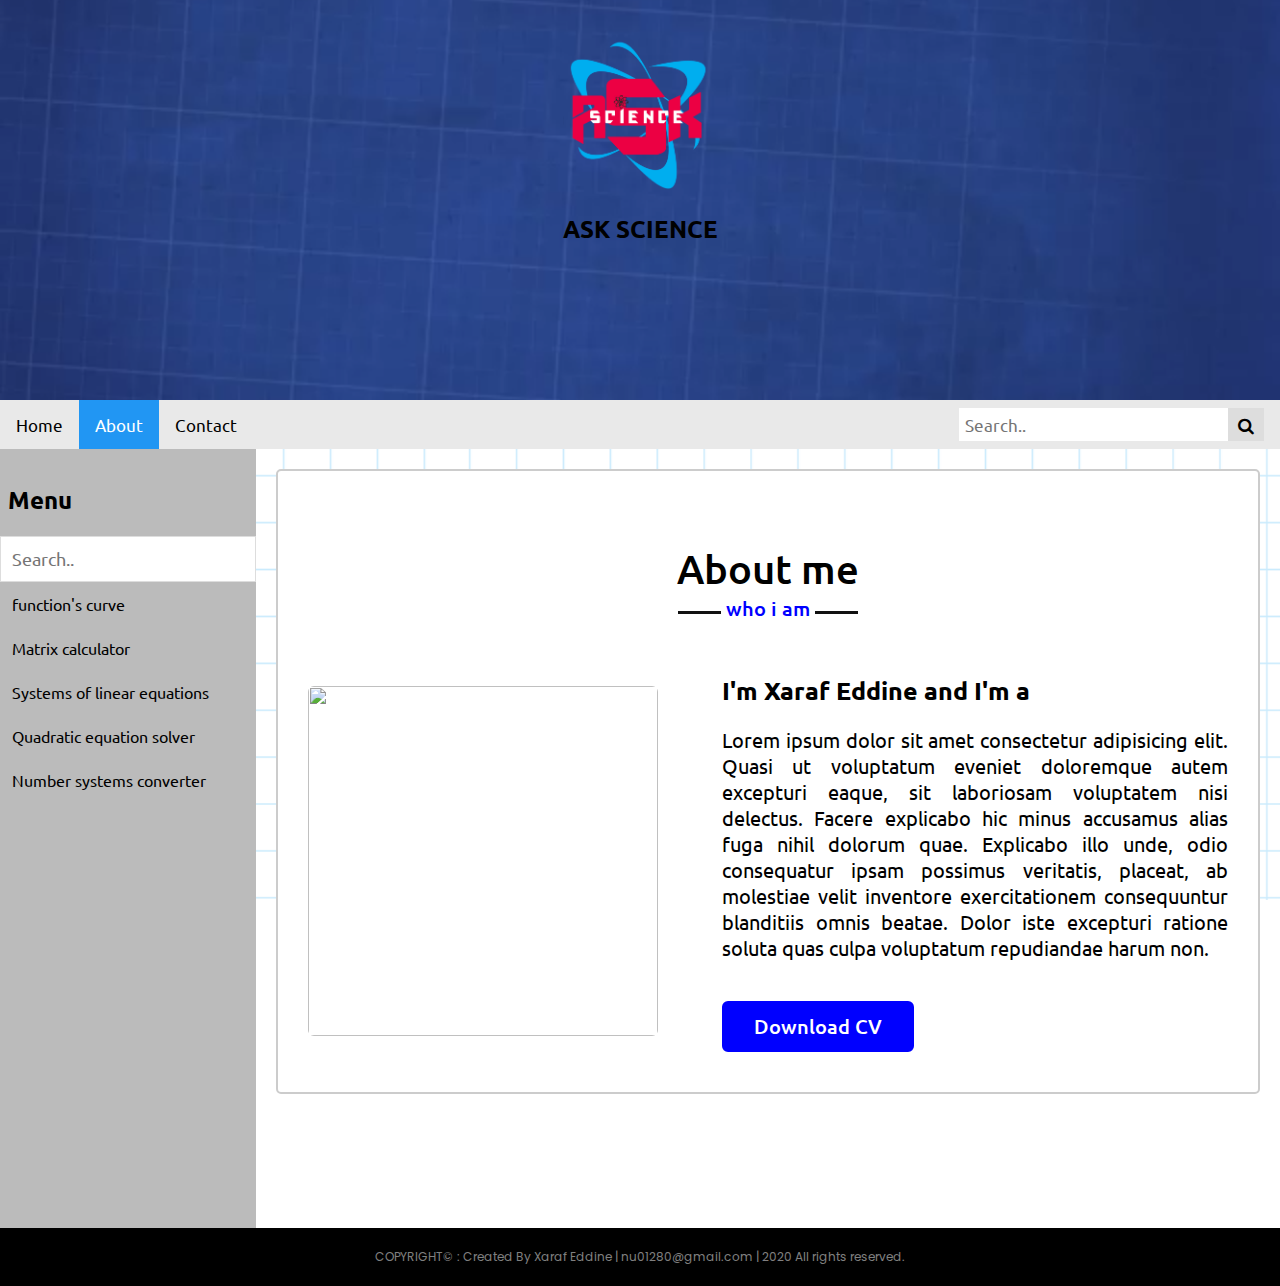
==== about.html @ 3e9c5034 "first commit" ====
<!DOCTYPE html>
<html>

                    <!-- This is a comment -->


<head>
    <title>This is my first web page</title>
    <link rel="stylesheet" type="text/css" href="style.css" >

    <script src = "script.js"></script>
    <link rel="stylesheet" href="https://cdnjs.cloudflare.com/ajax/libs/font-awesome/4.7.0/css/font-awesome.min.css">
</head>
<body>


    <header>
        <div class="logo"><a href="home.html" url="logo"></a></div>
        <h2>ASK SCIENCE</h2>
        
    </header>


    <div class="topnav">
        <a href="index.html">Home</a>
        <a class="active" href="about.html">About</a>
        <a href="contact.html">Contact</a>
        <div class="search-container">
        <div action="/action_page.php">
            <input type="text" placeholder="Search.." name="search">
            <button type="submit"><i class="fa fa-search"></i></button>
        </div>
        </div>
    </div>


    <div class="container">

        <div class="leftmenu" style="background-color:#bbb;">
        <h2>Menu</h2>
        <input type="text" id="mySearch" onkeyup="mysearch()" placeholder="Search.." title="Type in a category">
        <ul id="myMenu">
            <li><a href="#">function's curve</a></li>
            <li><a href="matrix.html">Matrix calculator</a></li>
            <li><a href="systems.html">Systems of linear equations</a></li>
            <li><a href="qe-solver.html">Quadratic equation solver</a></li>
            <li><a href="converter.html">Number systems converter</a></li>

        </ul>
        </div>
        
        <div class = "main">

            <!-- about section start -->
            <section class="about" id="about">
                <div class="max-width">
                    <h2 class="title">About me</h2>
                    <div class="about-content">
                        <div class="column left">
                            <img src="images/profile-1.jpeg" alt="">
                        </div>
                        <div class="column right">
                            <div class="text">I'm Xaraf Eddine and I'm a <span class="typing-2"></span></div>
                            <p>Lorem ipsum dolor sit amet consectetur adipisicing elit. Quasi ut voluptatum eveniet doloremque autem excepturi eaque, sit laboriosam voluptatem nisi delectus. Facere explicabo hic minus accusamus alias fuga nihil dolorum quae. Explicabo illo unde, odio consequatur ipsam possimus veritatis, placeat, ab molestiae velit inventore exercitationem consequuntur blanditiis omnis beatae. Dolor iste excepturi ratione soluta quas culpa voluptatum repudiandae harum non.</p>
                            <a href="#">Download CV</a>
                        </div>
                    </div>
                </div>
            </section>
        

        </div>

        

    </div>

    <footer>
        COPYRIGHT&copy; : Created By Xaraf Eddine | nu01280@gmail.com | 2020 All rights reserved.
    </footer>


</body>


</html>
---- style.css ----
/* style for every page : ---------------------------------------------------------  */
@import url('https://fonts.googleapis.com/css2?family=Poppins:wght@400;500;600;700&family=Ubuntu:wght@400;500;700&display=swap');


* {
  box-sizing: border-box;
  font-family: 'Ubuntu', sans-serif;
}
a{
  text-decoration: none;
}
.container {
  display: flex;
}

h1{
  text-align: center;
}

header {
  background-color: #f1f1f1;
  padding: 30px;
  text-align: center;
  background-image: url("img/Screenshot.png");
  background-size: 100%;
  background-position: center;
  height: 400px;
}
header .logo a {
  background-image: url("img/ASK SCIENCE 7.png");
  background-size: 300px;
  background-repeat: no-repeat;
  display: inline-block;
  height: 160px;
  width: 300px;
}

body {
  margin: 0 ;
  font-family: Arial, Helvetica, sans-serif;
  background-image: url('img/background.png');
  background-repeat: no-repeat;
  background-attachment: fixed;  
  background-size: cover;
  
}

.topnav {
  overflow: hidden;
  background-color:#e9e9e9;
}

.topnav a {
  float: left;
  display: block;
  color: black;
  text-align: center;
  padding: 14px 16px;
  text-decoration: none;
  font-size: 17px;
}

.topnav a:hover {
  background-color: #ddd;
  color: black;
}

.topnav a.active {
  background-color: #2196F3;
  color: white;
}

.topnav .search-container {
  float: right;
}

.topnav input[type=text] {
  padding: 6px;
  margin-top: 8px;
  font-size: 17px;
  border: none;
}

.topnav .search-container button {
  float: right;
  padding: 6px 10px;
  margin-top: 8px;
  margin-right: 16px;
  background: #ddd;
  font-size: 17px;
  border: none;
  cursor: pointer;
}

.topnav .search-container button:hover {
  background: #ccc;
}
  
@media screen and (max-width: 600px) {
  .topnav .search-container {
    float: none;
  }
  .topnav a, .topnav input[type=text], .topnav .search-container button {
    float: none;
    display: block;
    text-align: left;
    width: 100%;
    margin: 0;
    padding: 14px;
  }
  .topnav input[type=text] {
    border: 1px solid #ccc;  
  }
}
  
  



/* Left column (menu) */
.leftmenu {
  flex: 20%;
  padding: 15px 0;
}

.leftmenu h2 {
  padding-left: 8px;
}

/* Style the search box */
#mySearch {
  width: 100%;
  font-size: 18px;
  padding: 11px;
  border: 1px solid #ddd;
}

/* Style the navigation menu inside the left column */
#myMenu {
  list-style-type: none;
  padding: 0;
  margin: 0;
}

#myMenu li a {
  padding: 12px;
  text-decoration: none;
  color: black;
  display: block
}

#myMenu li a:hover {
  background-color: #eee;
}




/* style the main content */

.main {
  flex: 80%;
  font-size: 20px; /* Increased text to enable scrolling */
  margin-bottom: 3cm;
  
}

@media screen and (max-height: 450px) {
  .sidenav {padding-top: 15px;}
  .sidenav a {font-size: 18px;}
}




form{
  padding: 0px 25px;
  margin : 25px;
  
}

/* my-form */

.my-form input[type="text"], .my-form textarea{
  padding:8px;
  width:100%;

}


/* FOOTER */

footer {
  background: black;
  color: gray;
  font-size: 12px;
  padding: 20px 20px;
  text-align: center;
}


/* end ------------------------------------------------------------------------------------------------------- */



/* style eq-solver */
.form1 input{
  width: 50px;
  height: 30px;

}





/* style converter */
.converto {
  box-sizing:border-box;
  text-align: center;
  
}
.selecto {
  width: 200px;
  height: 40px;
  padding:0px 10px;
}


.from {
  float:left;
  width: 40%;
  display: block;
  
}
.from input {
  width: 250px;
  height: 50px;
  padding:0px 10px;
  
  
}

.to {
  float: right;
  width: 40%;
  display: block;
  
}

.rslt {
  /* border:1px solid black;
  border-radius: 8%; */
  width: 250px;
  height: 50px;
  padding:0px 10px;
  
  

}

.center {
  float:left;
  width:20%;
  display: block;
  
}

.convert_btn {
  font-size: medium;
  font-weight: bold;
  width: 100px;
  height: 40px;
  padding:0px 10px;
  
  
}
@media screen and (max-width:1000px) {
  .to  , .center, .from {width:100%;}
}







/* style matrix */
.form3{
  
  text-align: center;
}

.mat_A {
  display: inline-block ;
  margin:10px 10px ;
}

.mat_B {
  display: inline-block ;
  margin:10px 10px ;
}


.xmat {
  display: inline-block ;

}


/* style systems */
.form4{
  
  text-align: center;
}
.form4 input{
  width: 50px;
  height: 30px;

}




/* commun in matrix & systems */

.accordion {
  background-color: #eee;
  color: #444;
  cursor: pointer;
  padding: 18px;
  width: 100%;
  border: none;
  text-align: left;
  outline: none;
  font-size: 15px;
  transition: 0.4s;
}

.active, .accordion:hover {
  background-color: #ccc;
}



.panel {
  padding: 0px 18px;
  text-align: left;
  background-color: white;
  border: 1px solid #ccc;
  border-top: none;
  max-height: 0;
  overflow: hidden;
  transition: max-height 0.2s ease-out;
}
/* Style the close button */
.Xclose {
  float: right;
  cursor: pointer;
  font-size: 28px;
}

.Xclose:hover {color: red;}



.matrix {
  position: relative;
  display: inline-block;
  margin :10px;
}
.matrix:before, .matrix:after {
  content: "";
  position: absolute;
  top: 0;
  border: 1px solid #000;
  width: 6px;
  height: 100%;
}
.matrix:before {
  left: -6px;
  border-right: 0;
}
.matrix:after {
  right: -6px;
  border-left: 0;
}























/* all similar content styling codes */
section{
  padding: 40px 0;
  color:rgb(0, 0, 0);
  
  margin: 20px;
  background: rgb(255, 255, 255);
  border: 2px solid #ccc;
  border-radius: 5px;
}
.max-width{
  max-width: 1300px;
  padding: 0 30px;
  margin: auto;
}
.about, .services, .contact, footer{
  font-family: 'Poppins', sans-serif;
}
.about .about-content, 
.services .serv-content,
.contact .contact-content{
  display: flex;
  flex-wrap: wrap;
  align-items: center;
  justify-content: space-between;
}
section .title{
  position: relative;
  text-align: center;
  font-size: 40px;
  font-weight: 500;
  margin-bottom: 60px;
  padding-bottom: 20px;
  font-family: 'Ubuntu', sans-serif;
}
section .title::before{
  content: "";
  position: absolute;
  bottom: 0px;
  left: 50%;
  width: 180px;
  height: 3px;
  background: #111;
  transform: translateX(-50%);
}
section .title::after{
  position: absolute;
  bottom: -8px;
  left: 50%;
  font-size: 20px;
  color: blue;
  padding: 0 5px;
  background: #fff;
  transform: translateX(-50%);
}





/* services section styling */

.services .title::before {
  background: rgb(0, 0, 0);
}
.services .title::after {
  color:blue;
  content: "what i provide";
}
.services .serv-content .card{
  margin-bottom: 20px;
  width: calc(50% - 20px);
  height:200px;
  background: #ccc;
  text-align: center;
  border-radius: 6px;
  padding: 20px 25px;
  cursor: pointer;
  transition: all 0.3s ease;
}
.services .serv-content .card:hover{
  background:rgb(52, 66, 255);
}
.services .serv-content .card .box{
  transition: all 0.3s ease;
}
.services .serv-content .card:hover .box{
  transform: scale(1.05);
}
.services .serv-content .card i{
  font-size: 50px;
  color: rgb(20, 23, 220);
  transition: color 0.3s ease;
}
.services .serv-content .card:hover i{
  color: #fff;
}
.services .serv-content .card .text {
  font-size: 25px;
  font-weight: 500;
  
  color: black;
}
.box p{
  color: black;
}

@media (max-width: 900px) {

  .services .serv-content .card{
    
    width: 100%;
    height:180px;
  }

}







/* about section styling */
.about .title::after{
  content: "who i am";
}
.about .about-content .left{
  width: 45%;
}
.about .about-content .left img{
  height: 350px;
  width: 350px;
  object-fit: cover;
  border-radius: 6px;
}
.about .about-content .right{
  width: 55%;
}
.about .about-content .right .text{
  font-size: 25px;
  font-weight: 600;
  margin-bottom: 10px;
}
.about .about-content .right .text span{
  color: blue;
}
.about .about-content .right p{
  text-align: justify;
}
.about .about-content .right a{
  display: inline-block;
  background: blue;
  color: #fff;
  font-size: 20px;
  font-weight: 500;
  padding: 10px 30px;
  margin-top: 20px;
  border-radius: 6px;
  border: 2px solid blue;
  transition: all 0.3s ease;
}
.about .about-content .right a:hover{
  color: blue;
  background: none;
}















/* contact section styling */
.contact .title::after{
  content: "get in touch";
}
.contact .contact-content .column{
  width: calc(50% - 30px);
}
.contact .contact-content .text{
  font-size: 20px;
  font-weight: 600;
  margin-bottom: 10px;
}
.contact .contact-content .left p{
  text-align: justify;
}
.contact .contact-content .left .icons{
  margin: 10px 0;
}
.contact .contact-content .row{
  display: flex;
  height: 65px;
  align-items: center;
}
.contact .contact-content .row .info{
  margin-left: 30px;
}
.contact .contact-content .row i{
  font-size: 25px;
  color: blue;
}
.contact .contact-content .info .head{
  font-weight: 500;
}
.contact .contact-content .info .sub-title{
  color: #333;
}
.contact .right form .fields{
  display: flex;
}
.contact .right form .field,
.contact .right form .fields .field{
  height: 45px;
  width: 100%;
  margin-bottom: 15px;
}
.contact .right form .textarea{
  height: 80px;
  width: 100%;
}
.contact .right form .name{
  margin-right: 10px;
}
.contact .right form .email{
  margin-left: 10px;  
}
.contact .right form .field input,
.contact .right form .textarea textarea{
  height: 100%;
  width: 100%;
  border: 1px solid lightgrey;
  border-radius: 6px;
  outline: none;
  padding: 0 15px;
  font-size: 17px;
  font-family: 'Poppins', sans-serif;
  transition: all 0.3s ease;
}
.contact .right form .field input:focus,
.contact .right form .textarea textarea:focus{
  border-color: #b3b3b3;
}
.contact .right form .textarea textarea{
  padding-top: 10px;
  resize: none;
}
.contact .right form .button{
  height: 47px;
  width: 170px;
}
.contact .right form .button button{
  width: 100%;
  height: 100%;
  border: 2px solid blue;
  background: blue;
  color: #fff;
  outline: none;
  font-size: 20px;
  font-weight: 500;
  border-radius: 6px;
  cursor: pointer;
  transition: all 0.3s ease;
}
.contact .right form .button button:hover{
  color: blue;
  background: none;
}




@media (max-width: 1150px) {
  .about .about-content .left img{
      height: 350px;
      width: 350px;
  }
  .about .about-content .column{
    width: 100%;
  }
  .about .about-content .left{
      display: flex;
      justify-content: center;
      margin: 0 auto 60px;
  }
  .about .about-content .right{
      flex: 100%;
  }

  .contact .contact-content .column{
    width: 100%;
    margin-bottom: 35px;
  }

  
}
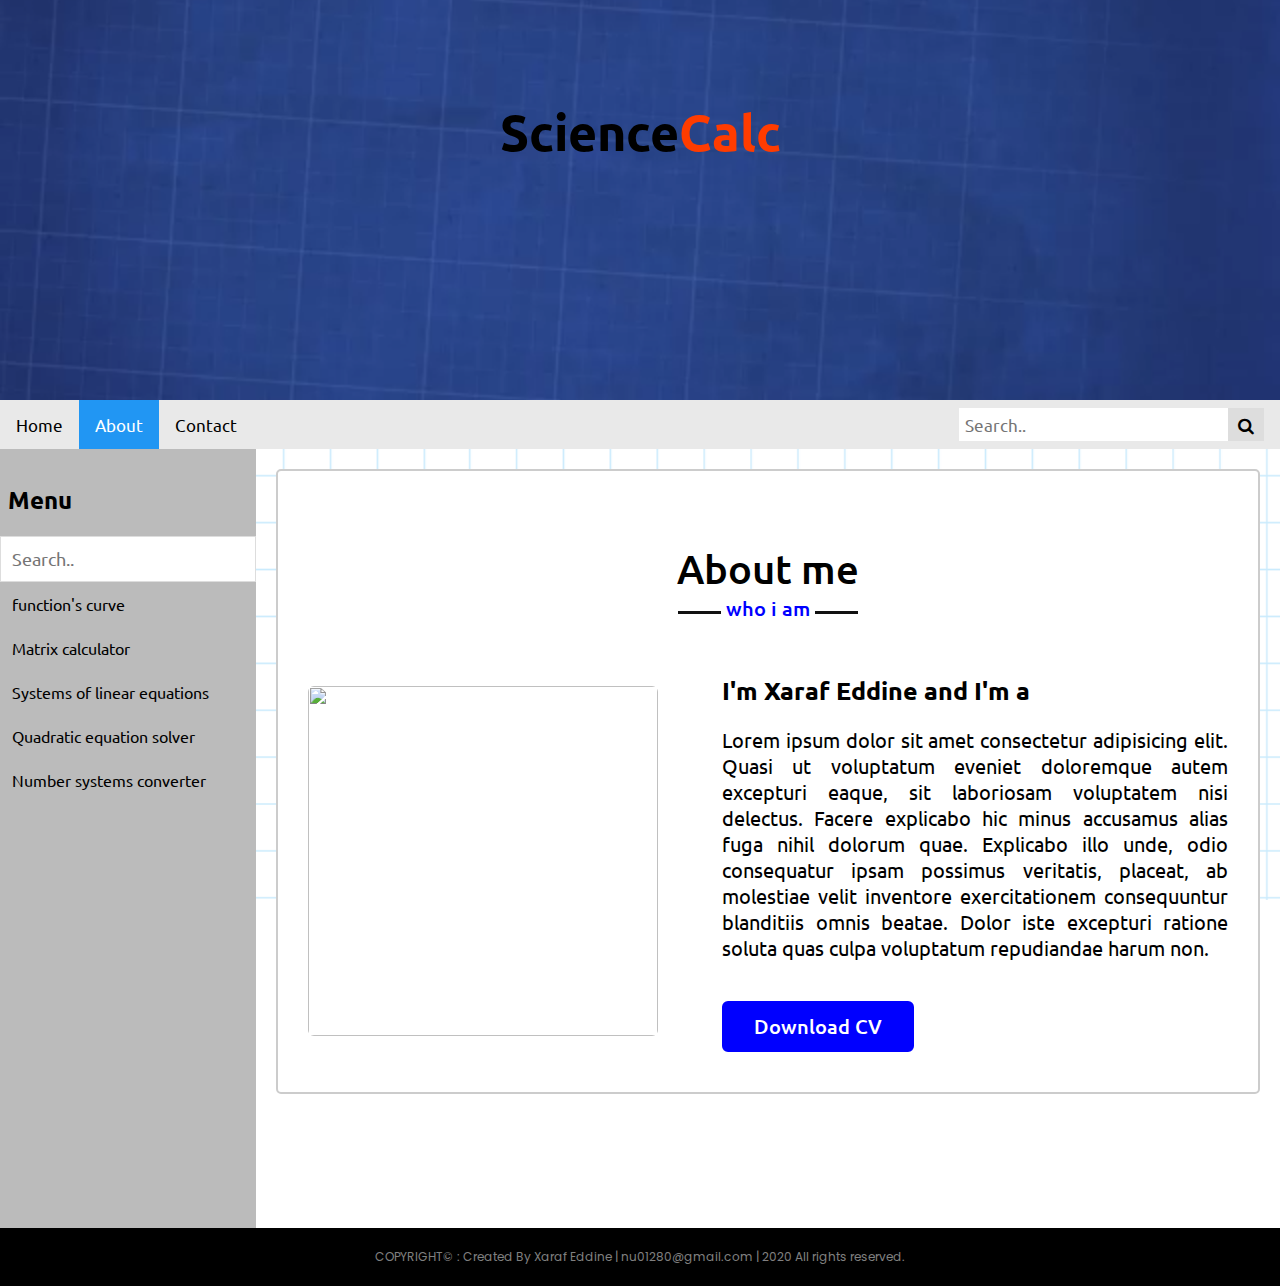
==== commit 41ba28e1: "name change" ====
--- a/about.html
+++ b/about.html
@@ -15,9 +15,10 @@
 
 
     <header>
-        <div class="logo"><a href="home.html" url="logo"></a></div>
-        <h2>ASK SCIENCE</h2>
-        
+        <div class="logo">
+          <a href="index.html">Science<span>Calc</span></a>
+        </div>
+
     </header>
 
 
--- a/style.css
+++ b/style.css
@@ -19,20 +19,29 @@
 
 header {
   background-color: #f1f1f1;
-  padding: 30px;
+  padding: 100px 30px 30px 30px;
   text-align: center;
   background-image: url("img/Screenshot.png");
   background-size: 100%;
   background-position: center;
   height: 400px;
-}
+  align-items: center;
+}
+
 header .logo a {
-  background-image: url("img/ASK SCIENCE 7.png");
-  background-size: 300px;
-  background-repeat: no-repeat;
-  display: inline-block;
-  height: 160px;
-  width: 300px;
+  color:#000;
+
+  text-align: center;
+
+  font-size: 50px;
+  font-weight: 600;
+  
+
+}
+header .logo a span{
+  color:rgb(255, 60, 0);
+
+
 }
 
 body {
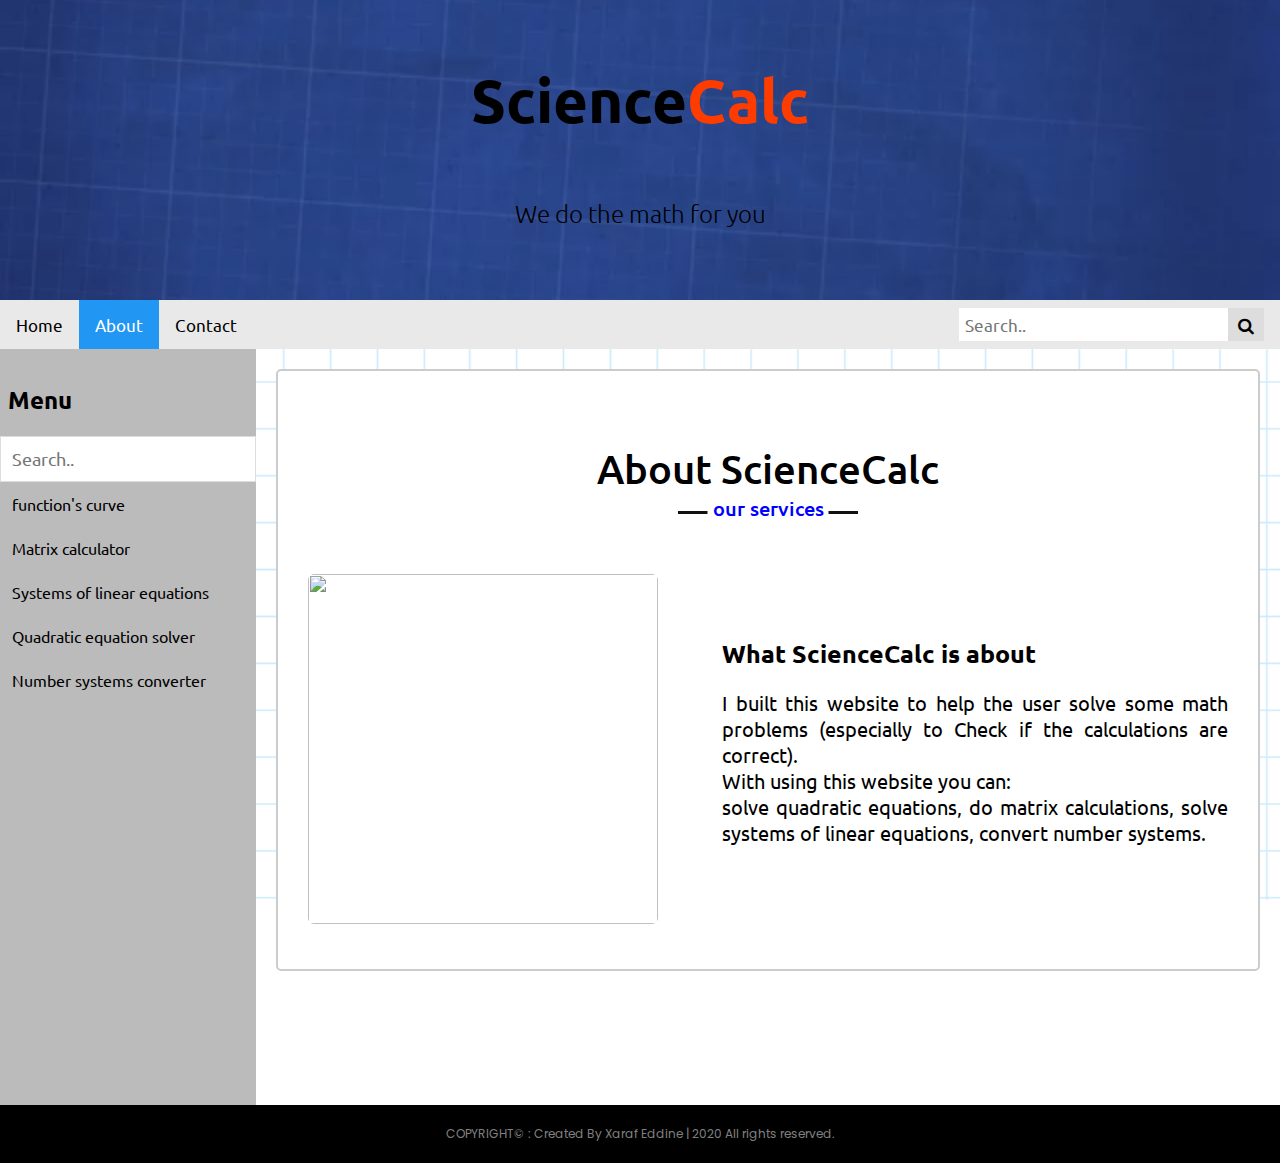
==== commit a6b98391: "name change" ====
--- a/about.html
+++ b/about.html
@@ -16,7 +16,11 @@
 
     <header>
         <div class="logo">
-          <a href="index.html">Science<span>Calc</span></a>
+            <a href="index.html">Science<span>Calc</span></a>
+            <br>
+            <br>
+            <br>
+            <h2>We do the math for you</h2>
         </div>
 
     </header>
@@ -55,15 +59,18 @@
             <!-- about section start -->
             <section class="about" id="about">
                 <div class="max-width">
-                    <h2 class="title">About me</h2>
+                    <h2 class="title">About ScienceCalc</h2>
                     <div class="about-content">
                         <div class="column left">
                             <img src="images/profile-1.jpeg" alt="">
                         </div>
                         <div class="column right">
-                            <div class="text">I'm Xaraf Eddine and I'm a <span class="typing-2"></span></div>
-                            <p>Lorem ipsum dolor sit amet consectetur adipisicing elit. Quasi ut voluptatum eveniet doloremque autem excepturi eaque, sit laboriosam voluptatem nisi delectus. Facere explicabo hic minus accusamus alias fuga nihil dolorum quae. Explicabo illo unde, odio consequatur ipsam possimus veritatis, placeat, ab molestiae velit inventore exercitationem consequuntur blanditiis omnis beatae. Dolor iste excepturi ratione soluta quas culpa voluptatum repudiandae harum non.</p>
-                            <a href="#">Download CV</a>
+                            <div class="text">What ScienceCalc is about<span class="typing-2"></span></div>
+                            <p>I built this website to help the user solve some math problems (especially to Check if the calculations are correct).
+                                <br> With using this website you can:
+                                <br> solve quadratic equations, do matrix calculations, solve systems of linear equations, convert number systems.
+                            </p>
+                            
                         </div>
                     </div>
                 </div>
@@ -77,7 +84,7 @@
     </div>
 
     <footer>
-        COPYRIGHT&copy; : Created By Xaraf Eddine | nu01280@gmail.com | 2020 All rights reserved.
+        COPYRIGHT&copy; : Created By Xaraf Eddine | 2020 All rights reserved.
     </footer>
 
 
--- a/style.css
+++ b/style.css
@@ -4,6 +4,7 @@
 
 * {
   box-sizing: border-box;
+  text-decoration: none ;
   font-family: 'Ubuntu', sans-serif;
 }
 a{
@@ -16,15 +17,105 @@
 h1{
   text-align: center;
 }
+.home {
+  
+  background-color: #f1f1f1;
+  padding: 4cm 0;
+  text-align: center;
+  background-image: url("img/LIGHT.jpg");
+  background-size: cover;
+  background-position: center;
+  height: 100vh;
+  align-items: center;
+}
+
+.home .logo a {
+  color:rgb(172, 172, 207);
+  
+  
+  
+  text-align: center;
+
+  font-size: 70px;
+  font-weight: 700;
+  
+
+}
+.home .logo a span{
+  color:rgb(255, 60, 0);
+
+
+}
+.home .logo h2 {
+  
+  font-weight: 10;
+
+}
+
+
+.arrow {
+  padding-top: 70px;
+  color:#b3b3b3;
+  
+}
+.arrow p {
+
+  margin: 4cm 0 ;
+  
+  
+}
+.arrow span {
+  position: absolute;
+  top: 10cm;
+  left: 50%;
+  width: 24px;
+  height: 24px;
+  margin-left: -12px;
+  border-left: 1px solid #fff;
+  border-bottom: 1px solid #fff;
+  -webkit-transform: rotateZ(-45deg);
+  transform: rotateZ(-45deg);
+  -webkit-animation: sdb 1.5s infinite;
+  animation: sdb 1.5s infinite;
+  box-sizing: border-box;
+}
+@-webkit-keyframes sdb {
+  0% {
+    -webkit-transform: rotateY(0) rotateZ(-45deg) translate(0, 0);
+    opacity: 0;
+  }
+  50% {
+    opacity: 1;
+  }
+  100% {
+    -webkit-transform: rotateY(720deg) rotateZ(-45deg) translate(-20px, 20px);
+    opacity: 0;
+  }
+}
+@keyframes sdb {
+  0% {
+    transform: rotateY(0) rotateZ(-45deg) translate(0, 0);
+    opacity: 0;
+  }
+  50% {
+    opacity: 1;
+  }
+  100% {
+    transform: rotateY(720deg) rotateZ(-45deg) translate(-20px, 20px);
+    opacity: 0;
+  }
+}
+
+
 
 header {
   background-color: #f1f1f1;
-  padding: 100px 30px 30px 30px;
+  padding: 60px 30px 30px 30px;
   text-align: center;
   background-image: url("img/Screenshot.png");
   background-size: 100%;
   background-position: center;
-  height: 400px;
+  height: 300px;
   align-items: center;
 }
 
@@ -33,14 +124,20 @@
 
   text-align: center;
 
-  font-size: 50px;
-  font-weight: 600;
+  font-size: 60px;
+  font-weight: 700;
   
 
 }
 header .logo a span{
   color:rgb(255, 60, 0);
 
+
+}
+header .logo h2 {
+  
+  font-weight: 50;
+  
 
 }
 
@@ -484,12 +581,13 @@
 }
 .services .title::after {
   color:blue;
-  content: "what i provide";
+  content: "what I provide";
+  width:150px ;
 }
 .services .serv-content .card{
   margin-bottom: 20px;
   width: calc(50% - 20px);
-  height:200px;
+  height:auto;
   background: #ccc;
   text-align: center;
   border-radius: 6px;
@@ -529,7 +627,7 @@
   .services .serv-content .card{
     
     width: 100%;
-    height:180px;
+    
   }
 
 }
@@ -542,7 +640,7 @@
 
 /* about section styling */
 .about .title::after{
-  content: "who i am";
+  content: "our services";
 }
 .about .about-content .left{
   width: 45%;
@@ -567,22 +665,7 @@
 .about .about-content .right p{
   text-align: justify;
 }
-.about .about-content .right a{
-  display: inline-block;
-  background: blue;
-  color: #fff;
-  font-size: 20px;
-  font-weight: 500;
-  padding: 10px 30px;
-  margin-top: 20px;
-  border-radius: 6px;
-  border: 2px solid blue;
-  transition: all 0.3s ease;
-}
-.about .about-content .right a:hover{
-  color: blue;
-  background: none;
-}
+
 
 
 
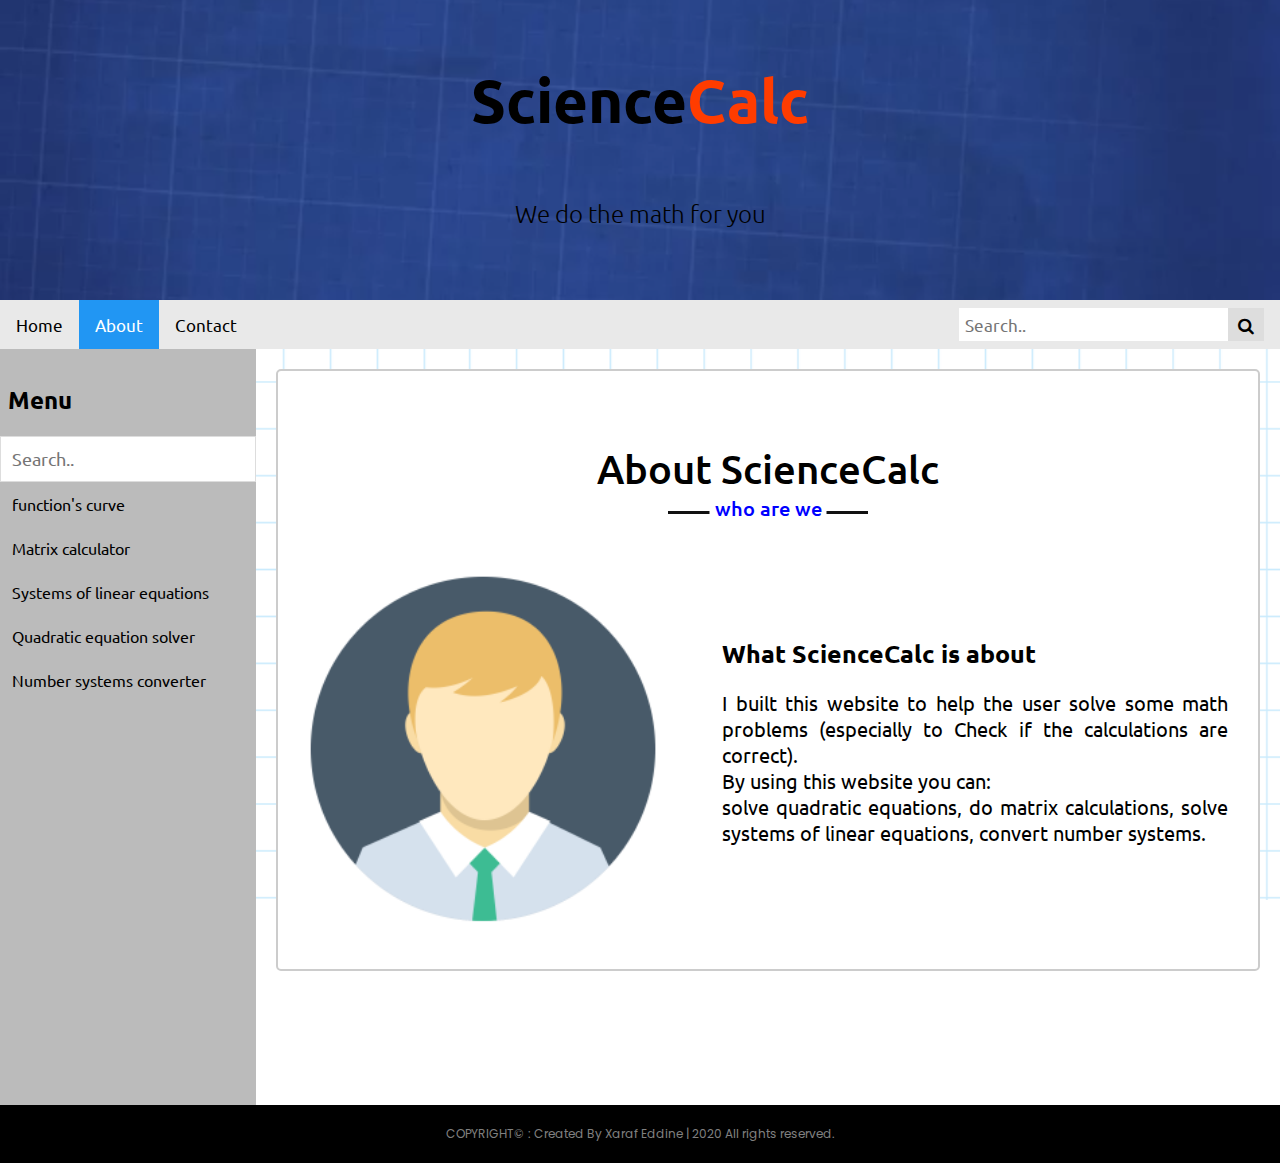
==== commit 8839ac65: "name change" ====
--- a/about.html
+++ b/about.html
@@ -62,12 +62,12 @@
                     <h2 class="title">About ScienceCalc</h2>
                     <div class="about-content">
                         <div class="column left">
-                            <img src="images/profile-1.jpeg" alt="">
+                            <img src="img/avatar.png" alt="">
                         </div>
                         <div class="column right">
                             <div class="text">What ScienceCalc is about<span class="typing-2"></span></div>
                             <p>I built this website to help the user solve some math problems (especially to Check if the calculations are correct).
-                                <br> With using this website you can:
+                                <br> By using this website you can:
                                 <br> solve quadratic equations, do matrix calculations, solve systems of linear equations, convert number systems.
                             </p>
                             
--- a/style.css
+++ b/style.css
@@ -6,6 +6,7 @@
   box-sizing: border-box;
   text-decoration: none ;
   font-family: 'Ubuntu', sans-serif;
+  scroll-behavior: smooth;
 }
 a{
   text-decoration: none;
@@ -136,7 +137,7 @@
 }
 header .logo h2 {
   
-  font-weight: 50;
+  font-weight: 10;
   
 
 }
@@ -554,7 +555,7 @@
   position: absolute;
   bottom: 0px;
   left: 50%;
-  width: 180px;
+  width: 200px;
   height: 3px;
   background: #111;
   transform: translateX(-50%);
@@ -581,8 +582,8 @@
 }
 .services .title::after {
   color:blue;
-  content: "what I provide";
-  width:150px ;
+  content: "what do we provide";
+  
 }
 .services .serv-content .card{
   margin-bottom: 20px;
@@ -640,7 +641,7 @@
 
 /* about section styling */
 .about .title::after{
-  content: "our services";
+  content: "who are we";
 }
 .about .about-content .left{
   width: 45%;
